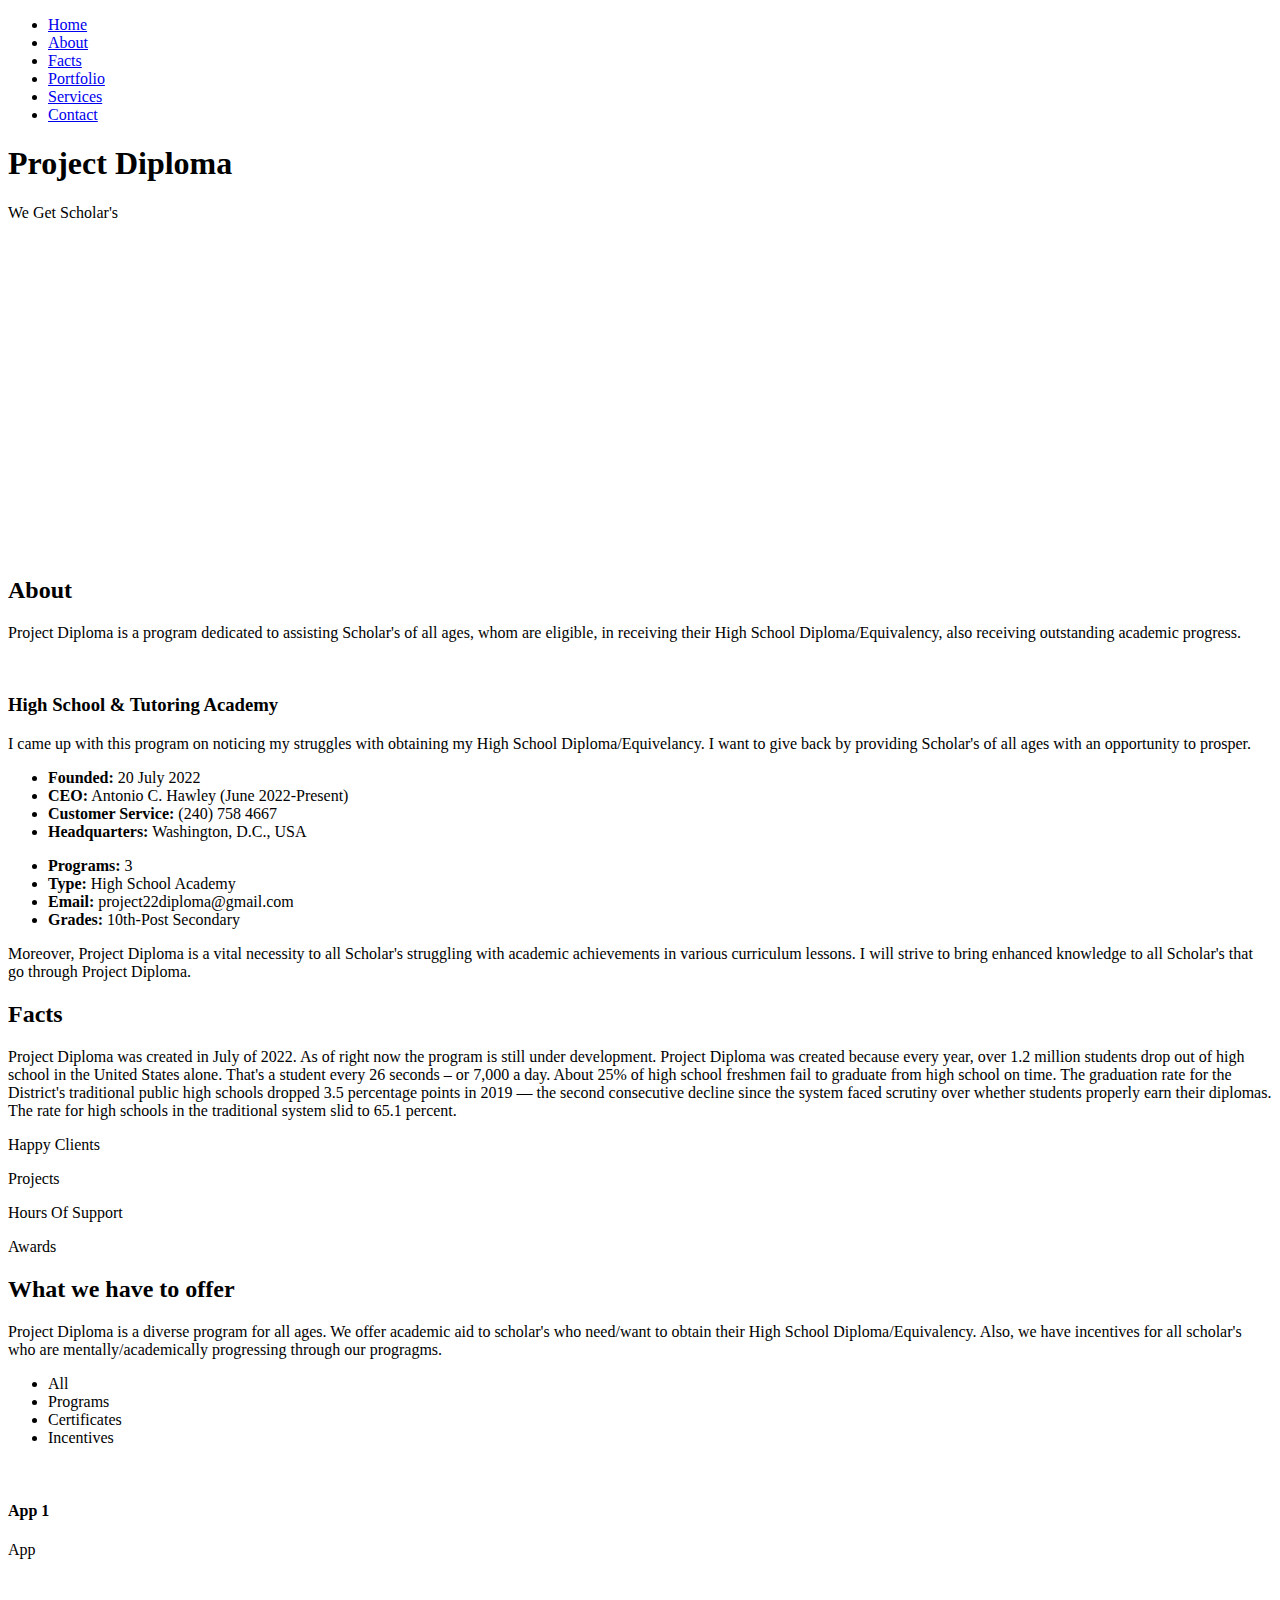
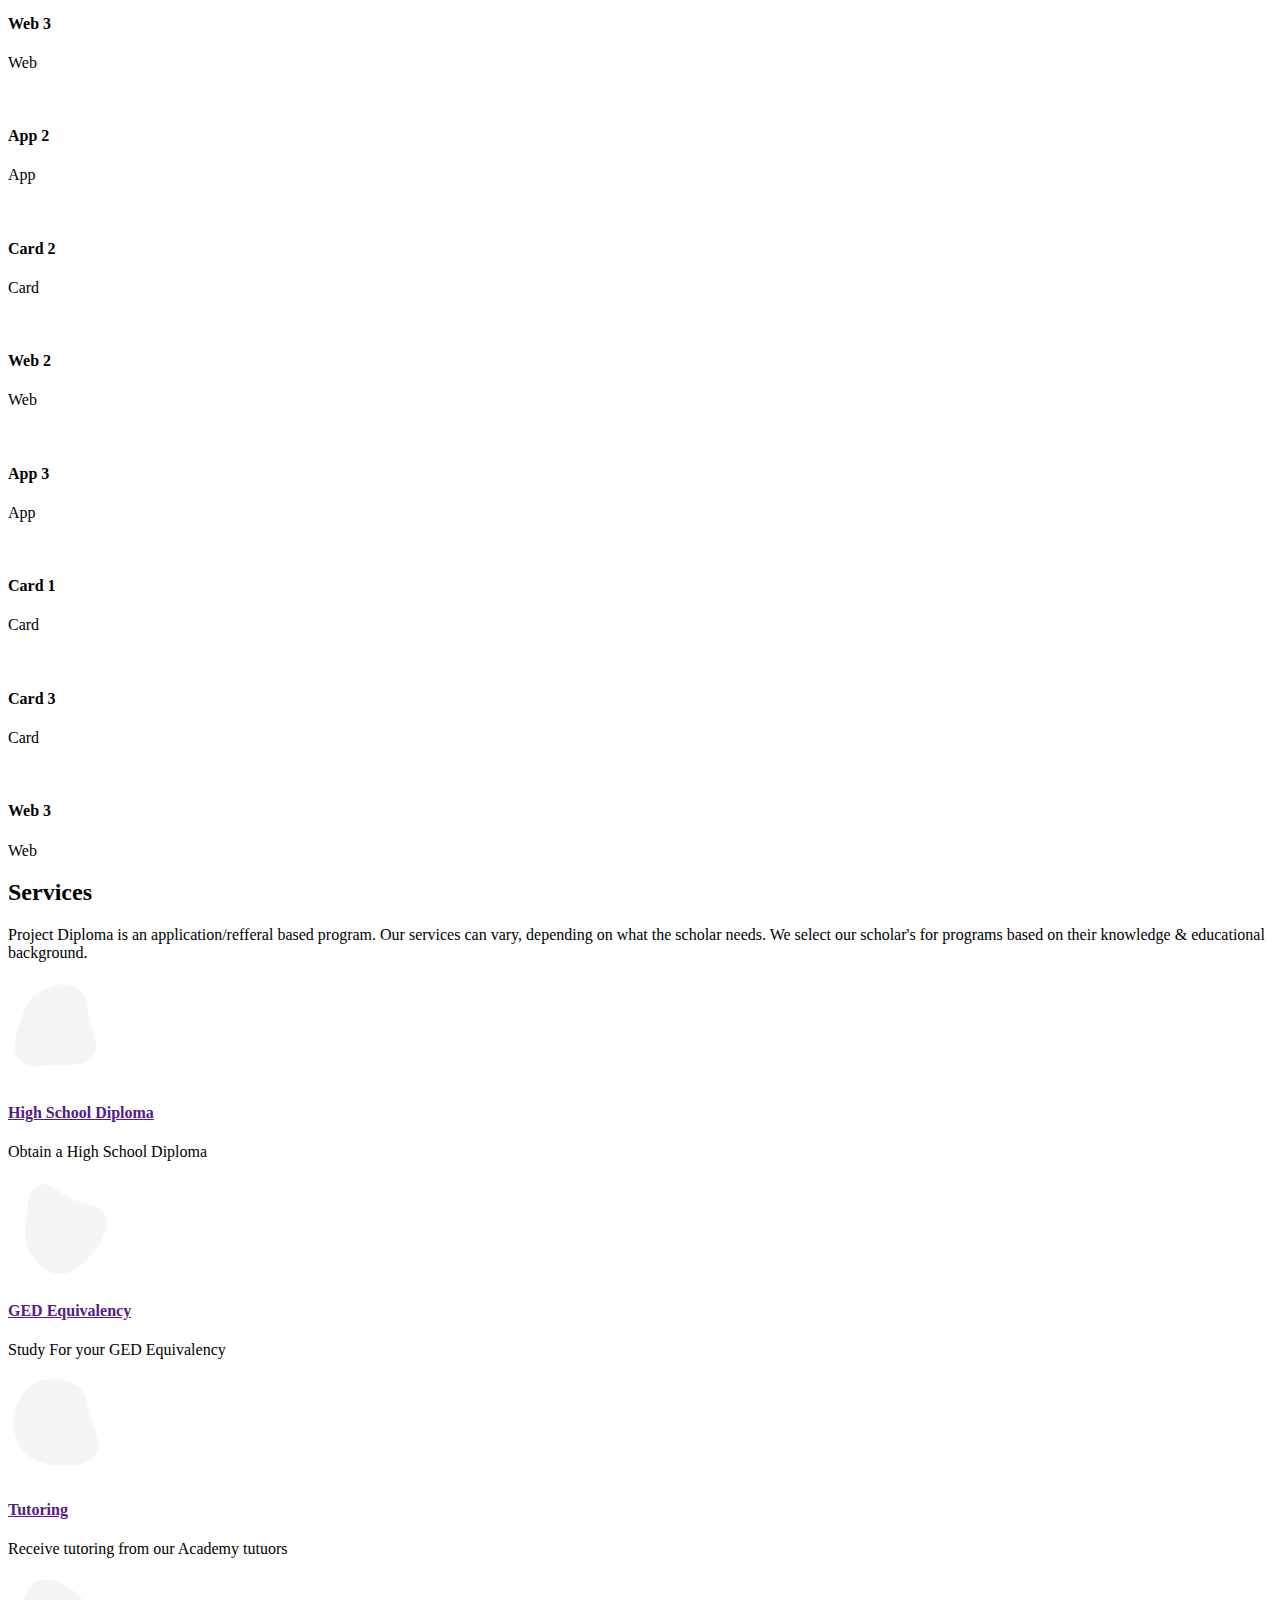
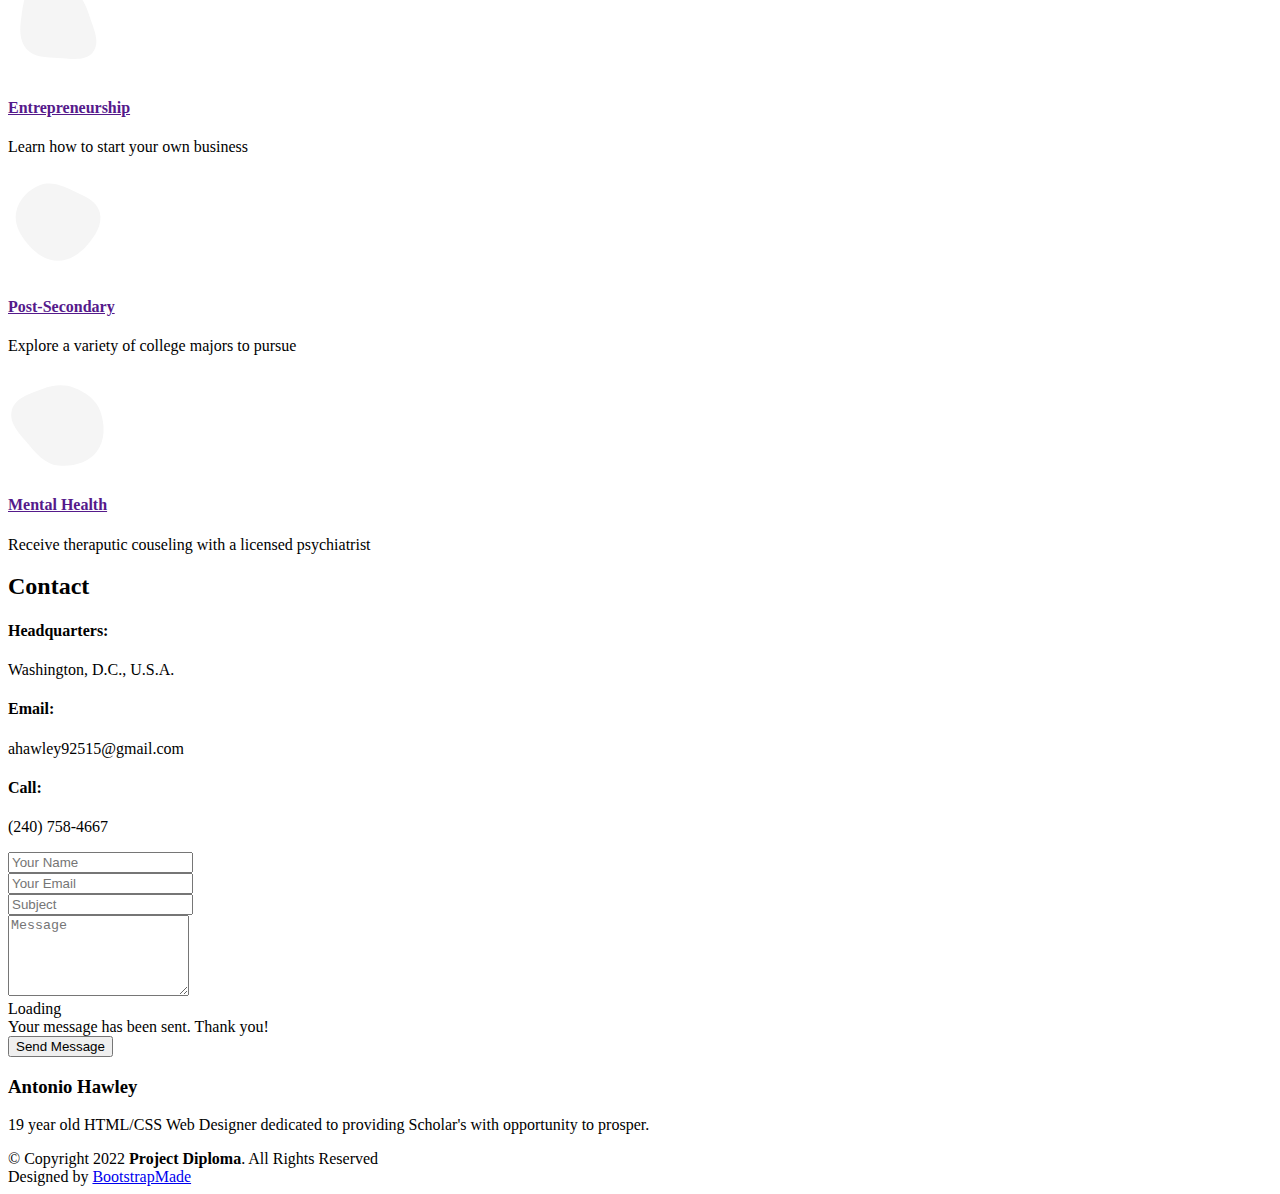
==== index.html @ 816bb4ca "Add files via upload" ====
<!DOCTYPE html>
<html lang="en">

<head>
  <meta charset="utf-8">
  <meta content="width=device-width, initial-scale=1.0" name="viewport">

  <title>Project Diploma</title>
  <meta content="" name="description">
  <meta content="" name="keywords">

  <!-- Favicons -->
  <link href="assets/img/favicon.png" rel="icon">
  <link href="assets/img/apple-touch-icon.png" rel="apple-touch-icon">

  <!-- Google Fonts -->
  <link href="https://fonts.googleapis.com/css?family=Open+Sans:300,300i,400,400i,600,600i,700,700i|Raleway:300,300i,400,400i,500,500i,600,600i,700,700i|Poppins:300,300i,400,400i,500,500i,600,600i,700,700i" rel="stylesheet">

  <!-- Vendor CSS Files -->
  <link href="assets/vendor/aos/aos.css" rel="stylesheet">
  <link href="assets/vendor/bootstrap/css/bootstrap.min.css" rel="stylesheet">
  <link href="assets/vendor/bootstrap-icons/bootstrap-icons.css" rel="stylesheet">
  <link href="assets/vendor/boxicons/css/boxicons.min.css" rel="stylesheet">
  <link href="assets/vendor/glightbox/css/glightbox.min.css" rel="stylesheet">
  <link href="assets/vendor/swiper/swiper-bundle.min.css" rel="stylesheet">

  <!-- Template Main CSS File -->
  <link href="assets/css/style.css" rel="stylesheet">

  <!-- =======================================================
  * Template Name: MyResume - v4.8.1
  * Template URL: https://bootstrapmade.com/free-html-bootstrap-template-my-resume/
  * Author: BootstrapMade.com
  * License: https://bootstrapmade.com/license/
  ======================================================== -->
</head>

<body>

  <!-- ======= Mobile nav toggle button ======= -->
  <!-- <button type="button" class="mobile-nav-toggle d-xl-none"><i class="bi bi-list mobile-nav-toggle"></i></button> -->
  <i class="bi bi-list mobile-nav-toggle d-xl-none"></i>
  <!-- ======= Header ======= -->
  <header id="header" class="d-flex flex-column justify-content-center">

    <nav id="navbar" class="navbar nav-menu">
      <ul>
        <li><a href="#hero" class="nav-link scrollto active"><i class="bx bx-home"></i> <span>Home</span></a></li>
        <li><a href="#about" class="nav-link scrollto"><i class="bx bx-user"></i> <span>About</span></a></li>
        <li><a href="#facts" class="nav-link scrollto"><i class="bx bx-file-blank"></i> <span>Facts</span></a></li>
        <li><a href="#portfolio" class="nav-link scrollto"><i class="bx bx-book-content"></i> <span>Portfolio</span></a></li>
        <li><a href="#services" class="nav-link scrollto"><i class="bx bx-server"></i> <span>Services</span></a></li>
        <li><a href="#contact" class="nav-link scrollto"><i class="bx bx-envelope"></i> <span>Contact</span></a></li>
      </ul>
    </nav><!-- .nav-menu -->
    

  </header><!-- End Header -->

  <!-- ======= Hero Section ======= -->
  <section id="hero" class="d-flex flex-column justify-content-center">
    <div class="container" data-aos="zoom-in" data-aos-delay="100">
      <h1>Project Diploma</h1>
      <p>We Get Scholar's <span class="typed" data-typed-items="Honors Roll, High School Diploma's, GED's"></span></p>
      <div class="social-links">
        <a href="#" class="twitter"><i class="bx bxl-twitter"></i></a>
        <a href="#" class="facebook"><i class="bx bxl-facebook"></i></a>
        <a href="#" class="instagram"><i class="bx bxl-instagram"></i></a>
        <a href="#" class="google-plus"><i class="bx bxl-skype"></i></a>
        <a href="#" class="linkedin"><i class="bx bxl-linkedin"></i></a>
      </div>
      <div>
        <iframe width="560" height="315" src="https://www.youtube.com/embed/Nue5WWVXMPw" title="YouTube video player" frameborder="0" allow="accelerometer; autoplay; clipboard-write; encrypted-media; gyroscope; picture-in-picture" allowfullscreen></iframe>
      </div>
    </div>
  </section><!-- End Hero -->

  <main id="main">

    <!-- ======= About Section ======= -->
    <section id="about" class="about">
      <div class="container" data-aos="fade-up">

        <div class="section-title">
          <h2>About</h2>
          <p>Project Diploma is a program dedicated to assisting Scholar's of all ages, whom are eligible, in receiving their High School Diploma/Equivalency, also receiving outstanding academic progress. </p>
        </div>

        <div class="row">
          <div class="col-lg-4">
            <img src="assets/img/Project.png" class="img-fluid" alt="">
          </div>
          <div class="col-lg-8 pt-4 pt-lg-0 content">
            <h3>High School &amp; Tutoring Academy</h3>
            <p class="fst-italic">
              I came up with this program on noticing my struggles with obtaining my High School Diploma/Equivelancy. I want to give back by providing Scholar's of all ages with an opportunity to prosper.
            </p>
            <div class="row">
              <div class="col-lg-6">
                <ul>
                  <li><i class="bi bi-chevron-right"></i> <strong>Founded:</strong> <span>20 July 2022</span></li>
                  <li><i class="bi bi-chevron-right"></i> <strong>CEO:</strong> <span>Antonio C. Hawley (June 2022-Present)</span></li>
                  <li><i class="bi bi-chevron-right"></i> <strong>Customer Service:</strong> <span>(240) 758 4667</span></li>
                  <li><i class="bi bi-chevron-right"></i> <strong>Headquarters:</strong> <span>Washington, D.C., USA</span></li>
                </ul>
              </div>
              <div class="col-lg-6">
                <ul>
                  <li><i class="bi bi-chevron-right"></i> <strong>Programs:</strong> <span>3</span></li>
                  <li><i class="bi bi-chevron-right"></i> <strong>Type:</strong> <span>High School Academy</span></li>
                  <li><i class="bi bi-chevron-right"></i> <strong>Email:</strong> <span>project22diploma@gmail.com</span></li>
                  <li><i class="bi bi-chevron-right"></i> <strong>Grades:</strong> <span>10th-Post Secondary</span></li>
                </ul>
              </div>
            </div>
            <p>
              Moreover, Project Diploma is a vital necessity to all Scholar's struggling with academic achievements in various curriculum lessons. I will strive to bring enhanced knowledge to all Scholar's that go through Project Diploma.
            </p>
          </div>
        </div>

      </div>
    </section><!-- End About Section -->

    <!-- ======= Facts Section ======= -->
    <section id="facts" class="facts">
      <div class="container" data-aos="fade-up">

        <div class="section-title">
          <h2>Facts</h2>
          <p>Project Diploma was created in July of 2022. As of right now the program is still under development. Project Diploma was created because every year, over 1.2 million students drop out of high school in the United States alone. That's a student every 26 seconds – or 7,000 a day. About 25% of high school freshmen fail to graduate from high school on time. The graduation rate for the District's traditional public high schools dropped 3.5 percentage points in 2019 — the second consecutive decline since the system faced scrutiny over whether students properly earn their diplomas. The rate for high schools in the traditional system slid to 65.1 percent.</p>
        </div>

        <div class="row">

          <div class="col-lg-3 col-md-6">
            <div class="count-box">
              <i class="bi bi-emoji-smile"></i>
              <span data-purecounter-start="0" data-purecounter-end="50" data-purecounter-duration="1" class="purecounter"></span>
              <p>Happy Clients</p>
            </div>
          </div>

          <div class="col-lg-3 col-md-6 mt-5 mt-md-0">
            <div class="count-box">
              <i class="bi bi-journal-richtext"></i>
              <span data-purecounter-start="0" data-purecounter-end="3" data-purecounter-duration="1" class="purecounter"></span>
              <p>Projects</p>
            </div>
          </div>

          <div class="col-lg-3 col-md-6 mt-5 mt-lg-0">
            <div class="count-box">
              <i class="bi bi-headset"></i>
              <span data-purecounter-start="0" data-purecounter-end="250" data-purecounter-duration="1" class="purecounter"></span>
              <p>Hours Of Support</p>
            </div>
          </div>

          <div class="col-lg-3 col-md-6 mt-5 mt-lg-0">
            <div class="count-box">
              <i class="bi bi-award"></i>
              <span data-purecounter-start="0" data-purecounter-end="0" data-purecounter-duration="1" class="purecounter"></span>
              <p>Awards</p>
            </div>
          </div>

        </div>

      </div>
    </section><!-- End Facts Section -->





    <!-- ======= Portfolio Section ======= -->
    <section id="portfolio" class="portfolio section-bg">
      <div class="container" data-aos="fade-up">

        <div class="section-title">
          <h2>What we have to offer</h2>
          <p>Project Diploma is a diverse program for all ages. We offer academic aid to scholar's who need/want to obtain their High School Diploma/Equivalency. Also, we have incentives for all scholar's who are mentally/academically progressing through our progragms.</p>
        </div>

        <div class="row">
          <div class="col-lg-12 d-flex justify-content-center" data-aos="fade-up" data-aos-delay="100">
            <ul id="portfolio-flters">
              <li data-filter="*" class="filter-active">All</li>
              <li data-filter=".filter-app">Programs</li>
              <li data-filter=".filter-card">Certificates</li>
              <li data-filter=".filter-web">Incentives</li>
            </ul>
          </div>
        </div>

        <div class="row portfolio-container" data-aos="fade-up" data-aos-delay="200">

          <div class="col-lg-4 col-md-6 portfolio-item filter-app">
            <div class="portfolio-wrap">
              <img src="assets/img/portfolio/Diverse.jpg" class="img-fluid" alt="">
              <div class="portfolio-info">
                <h4>App 1</h4>
                <p>App</p>
                <div class="portfolio-links">
                  <a href="assets/img/portfolio/Diverse.jpg" data-gallery="portfolioGallery" class="portfolio-lightbox" title="App 1"><i class="bx bx-plus"></i></a>
                  <a href="portfolio-details.html" class="portfolio-details-lightbox" data-glightbox="type: external" title="Portfolio Details"><i class="bx bx-link"></i></a>
                </div>
              </div>
            </div>
          </div>

          <div class="col-lg-4 col-md-6 portfolio-item filter-web">
            <div class="portfolio-wrap">
              <img src="assets/img/portfolio/Movie.jpg" class="img-fluid" alt="">
              <div class="portfolio-info">
                <h4>Web 3</h4>
                <p>Web</p>
                <div class="portfolio-links">
                  <a href="assets/img/portfolio/Movie.jpg" data-gallery="portfolioGallery" class="portfolio-lightbox" title="Web 3"><i class="bx bx-plus"></i></a>
                  <a href="portfolio-details.html" class="portfolio-details-lightbox" data-glightbox="type: external" title="Portfolio Details"><i class="bx bx-link"></i></a>
                </div>
              </div>
            </div>
          </div>

          <div class="col-lg-4 col-md-6 portfolio-item filter-app">
            <div class="portfolio-wrap">
              <img src="assets/img/portfolio/images.jpg" class="img-fluid" alt="">
              <div class="portfolio-info">
                <h4>App 2</h4>
                <p>App</p>
                <div class="portfolio-links">
                  <a href="assets/img/portfolio/images.jpg" data-gallery="portfolioGallery" class="portfolio-lightbox" title="App 2"><i class="bx bx-plus"></i></a>
                  <a href="portfolio-details.html" class="portfolio-details-lightbox" data-glightbox="type: external" title="Portfolio Details"><i class="bx bx-link"></i></a>
                </div>
              </div>
            </div>
          </div>

          <div class="col-lg-4 col-md-6 portfolio-item filter-card">
            <div class="portfolio-wrap">
              <img src="assets/img/portfolio/Diploma.jpg" class="img-fluid" alt="">
              <div class="portfolio-info">
                <h4>Card 2</h4>
                <p>Card</p>
                <div class="portfolio-links">
                  <a href="assets/img/portfolio/Diploma.jpg" data-gallery="portfolioGallery" class="portfolio-lightbox" title="Card 2"><i class="bx bx-plus"></i></a>
                  <a href="portfolio-details.html" class="portfolio-details-lightbox" data-glightbox="type: external" title="Portfolio Details"><i class="bx bx-link"></i></a>
                </div>
              </div>
            </div>
          </div>

          <div class="col-lg-4 col-md-6 portfolio-item filter-web">
            <div class="portfolio-wrap">
              <img src="assets/img/portfolio/Aquarium.jpg" class="img-fluid" alt="">
              <div class="portfolio-info">
                <h4>Web 2</h4>
                <p>Web</p>
                <div class="portfolio-links">
                  <a href="assets/img/portfolio/Aquarium.jpg" data-gallery="portfolioGallery" class="portfolio-lightbox" title="Web 2"><i class="bx bx-plus"></i></a>
                  <a href="portfolio-details.html" class="portfolio-details-lightbox" data-glightbox="type: external" title="Portfolio Details"><i class="bx bx-link"></i></a>
                </div>
              </div>
            </div>
          </div>

          <div class="col-lg-4 col-md-6 portfolio-item filter-app">
            <div class="portfolio-wrap">
              <img src="assets/img/portfolio/Class.jpg" class="img-fluid" alt="">
              <div class="portfolio-info">
                <h4>App 3</h4>
                <p>App</p>
                <div class="portfolio-links">
                  <a href="assets/img/portfolio/Class.jpg" data-gallery="portfolioGallery" class="portfolio-lightbox" title="App 3"><i class="bx bx-plus"></i></a>
                  <a href="portfolio-details.html" class="portfolio-details-lightbox" data-glightbox="type: external" title="Portfolio Details"><i class="bx bx-link"></i></a>
                </div>
              </div>
            </div>
          </div>

          <div class="col-lg-4 col-md-6 portfolio-item filter-card">
            <div class="portfolio-wrap">
              <img src="assets/img/portfolio/Certificate.webp" class="img-fluid" alt="">
              <div class="portfolio-info">
                <h4>Card 1</h4>
                <p>Card</p>
                <div class="portfolio-links">
                  <a href="assets/img/portfolio/Certificate.webp" data-gallery="portfolioGallery" class="portfolio-lightbox" title="Card 1"><i class="bx bx-plus"></i></a>
                  <a href="portfolio-details.html" class="portfolio-details-lightbox" data-glightbox="type: external" title="Portfolio Details"><i class="bx bx-link"></i></a>
                </div>
              </div>
            </div>
          </div>

          <div class="col-lg-4 col-md-6 portfolio-item filter-card">
            <div class="portfolio-wrap">
              <img src="assets/img/portfolio/Honors.jpg" class="img-fluid" alt="">
              <div class="portfolio-info">
                <h4>Card 3</h4>
                <p>Card</p>
                <div class="portfolio-links">
                  <a href="assets/img/portfolio/Honors.jpg" data-gallery="portfolioGallery" class="portfolio-lightbox" title="Card 3"><i class="bx bx-plus"></i></a>
                  <a href="portfolio-details.html" class="portfolio-details-lightbox" data-glightbox="type: external" title="Portfolio Details"><i class="bx bx-link"></i></a>
                </div>
              </div>
            </div>
          </div>

          <div class="col-lg-4 col-md-6 portfolio-item filter-web">
            <div class="portfolio-wrap">
              <img src="assets/img/portfolio/Sixflags.jpg" class="img-fluid" alt="">
              <div class="portfolio-info">
                <h4>Web 3</h4>
                <p>Web</p>
                <div class="portfolio-links">
                  <a href="assets/img/portfolio/Sixflags.jpg" data-gallery="portfolioGallery" class="portfolio-lightbox" title="Web 3"><i class="bx bx-plus"></i></a>
                  <a href="portfolio-details.html" class="portfolio-details-lightbox" data-glightbox="type: external" title="Portfolio Details"><i class="bx bx-link"></i></a>
                </div>
              </div>
            </div>
          </div>

        </div>

      </div>
    </section><!-- End Portfolio Section -->

    <!-- ======= Services Section ======= -->
    <section id="services" class="services">
      <div class="container" data-aos="fade-up">

        <div class="section-title">
          <h2>Services</h2>
          <p>Project Diploma is an application/refferal based program. Our services can vary, depending on what the scholar needs. We select our scholar's for programs based on their knowledge & educational background. </p>
        </div>

        <div class="row">

          <div class="col-lg-4 col-md-6 d-flex align-items-stretch" data-aos="zoom-in" data-aos-delay="100">
            <div class="icon-box iconbox-blue">
              <div class="icon">
                <svg width="100" height="100" viewBox="0 0 600 600" xmlns="http://www.w3.org/2000/svg">
                  <path stroke="none" stroke-width="0" fill="#f5f5f5" d="M300,521.0016835830174C376.1290562159157,517.8887921683347,466.0731472004068,529.7835943286574,510.70327084640275,468.03025145048787C554.3714126377745,407.6079735673963,508.03601936045806,328.9844924480964,491.2728898941984,256.3432110539036C474.5976632858925,184.082847569629,479.9380746630129,96.60480741107993,416.23090153303,58.64404602377083C348.86323505073057,18.502131276798302,261.93793281208167,40.57373210992963,193.5410806939664,78.93577620505333C130.42746243093433,114.334589627462,98.30271207620316,179.96522072025542,76.75703585869454,249.04625023123273C51.97151888228291,328.5150500222984,13.704378332031375,421.85034740162234,66.52175969318436,486.19268352777647C119.04800174914682,550.1803526380478,217.28368757567262,524.383925680826,300,521.0016835830174"></path>
                </svg>
                <i class="bx bxl-dribbble"></i>
              </div>
              <h4><a href="">High School Diploma</a></h4>
              <p>Obtain a High School Diploma</p>
            </div>
          </div>

          <div class="col-lg-4 col-md-6 d-flex align-items-stretch mt-4 mt-md-0" data-aos="zoom-in" data-aos-delay="200">
            <div class="icon-box iconbox-orange ">
              <div class="icon">
                <svg width="100" height="100" viewBox="0 0 600 600" xmlns="http://www.w3.org/2000/svg">
                  <path stroke="none" stroke-width="0" fill="#f5f5f5" d="M300,582.0697525312426C382.5290701553225,586.8405444964366,449.9789794690241,525.3245884688669,502.5850820975895,461.55621195738473C556.606425686781,396.0723002908107,615.8543463187945,314.28637112970534,586.6730223649479,234.56875336149918C558.9533121215079,158.8439757836574,454.9685369536778,164.00468322053177,381.49747125262974,130.76875717737553C312.15926192815925,99.40240125094834,248.97055460311594,18.661163978235184,179.8680185752513,50.54337015887873C110.5421016452524,82.52863877960104,119.82277516462835,180.83849132639028,109.12597500060166,256.43424936330496C100.08760227029461,320.3096726198365,92.17705696193138,384.0621239912766,124.79988738764834,439.7174275375508C164.83382741302287,508.01625554203684,220.96474134820875,577.5009287672846,300,582.0697525312426"></path>
                </svg>
                <i class="bx bx-file"></i>
              </div>
              <h4><a href="">GED Equivalency</a></h4>
              <p>Study For your GED Equivalency</p>
            </div>
          </div>

          <div class="col-lg-4 col-md-6 d-flex align-items-stretch mt-4 mt-lg-0" data-aos="zoom-in" data-aos-delay="300">
            <div class="icon-box iconbox-pink">
              <div class="icon">
                <svg width="100" height="100" viewBox="0 0 600 600" xmlns="http://www.w3.org/2000/svg">
                  <path stroke="none" stroke-width="0" fill="#f5f5f5" d="M300,541.5067337569781C382.14930387511276,545.0595476570109,479.8736841581634,548.3450877840088,526.4010558755058,480.5488172755941C571.5218469581645,414.80211281144784,517.5187510058486,332.0715597781072,496.52539010469104,255.14436215662573C477.37192572678356,184.95920475031193,473.57363656557914,105.61284051026155,413.0603344069578,65.22779650032875C343.27470386102294,18.654635553484475,251.2091493199835,5.337323636656869,175.0934190732945,40.62881213300186C97.87086631185822,76.43348514350839,51.98124368387456,156.15599469081315,36.44837278890362,239.84606092416172C21.716077023791087,319.22268207091537,43.775223500013084,401.1760424656574,96.891909868211,461.97329694683043C147.22146801428983,519.5804099606455,223.5754009179313,538.201503339737,300,541.5067337569781"></path>
                </svg>
                <i class="bx bx-tachometer"></i>
              </div>
              <h4><a href="">Tutoring</a></h4>
              <p>Receive tutoring from our Academy tutuors</p>
            </div>
          </div>

          <div class="col-lg-4 col-md-6 d-flex align-items-stretch mt-4" data-aos="zoom-in" data-aos-delay="100">
            <div class="icon-box iconbox-yellow">
              <div class="icon">
                <svg width="100" height="100" viewBox="0 0 600 600" xmlns="http://www.w3.org/2000/svg">
                  <path stroke="none" stroke-width="0" fill="#f5f5f5" d="M300,503.46388370962813C374.79870501325706,506.71871716319447,464.8034551963731,527.1746412648533,510.4981551193396,467.86667711651364C555.9287308511215,408.9015244558933,512.6030010748507,327.5744911775523,490.211057578863,256.5855673507754C471.097692560561,195.9906835881958,447.69079081568157,138.11976852964426,395.19560036434837,102.3242989838813C329.3053358748298,57.3949838291264,248.02791733380457,8.279543830951368,175.87071277845988,42.242879143198664C103.41431057327972,76.34704239035025,93.79494320519305,170.9812938413882,81.28167332365135,250.07896920659033C70.17666984294237,320.27484674793965,64.84698225790005,396.69656628748305,111.28512138212992,450.4950937839243C156.20124167950087,502.5303643271138,231.32542653798444,500.4755392045468,300,503.46388370962813"></path>
                </svg>
                <i class="bx bx-layer"></i>
              </div>
              <h4><a href="">Entrepreneurship</a></h4>
              <p>Learn how to start your own business</p>
            </div>
          </div>

          <div class="col-lg-4 col-md-6 d-flex align-items-stretch mt-4" data-aos="zoom-in" data-aos-delay="200">
            <div class="icon-box iconbox-red">
              <div class="icon">
                <svg width="100" height="100" viewBox="0 0 600 600" xmlns="http://www.w3.org/2000/svg">
                  <path stroke="none" stroke-width="0" fill="#f5f5f5" d="M300,532.3542879108572C369.38199826031484,532.3153073249985,429.10787420159085,491.63046689027357,474.5244479745417,439.17860296908856C522.8885846962883,383.3225815378663,569.1668002868075,314.3205725914397,550.7432151929288,242.7694973846089C532.6665558377875,172.5657663291529,456.2379748765914,142.6223662098291,390.3689995646985,112.34683881706744C326.66090330228417,83.06452184765237,258.84405631176094,53.51806209861945,193.32584062364296,78.48882559362697C121.61183558270385,105.82097193414197,62.805066853699245,167.19869350419734,48.57481801355237,242.6138429142374C34.843463184063346,315.3850353017275,76.69343916112496,383.4422959591041,125.22947124332185,439.3748458443577C170.7312796277747,491.8107796887764,230.57421082200815,532.3932930995766,300,532.3542879108572"></path>
                </svg>
                <i class="bx bx-slideshow"></i>
              </div>
              <h4><a href="">Post-Secondary</a></h4>
              <p>Explore a variety of college majors to pursue </p>
            </div>
          </div>

          <div class="col-lg-4 col-md-6 d-flex align-items-stretch mt-4" data-aos="zoom-in" data-aos-delay="300">
            <div class="icon-box iconbox-teal">
              <div class="icon">
                <svg width="100" height="100" viewBox="0 0 600 600" xmlns="http://www.w3.org/2000/svg">
                  <path stroke="none" stroke-width="0" fill="#f5f5f5" d="M300,566.797414625762C385.7384707136149,576.1784315230908,478.7894351017131,552.8928747891023,531.9192734346935,484.94944893311C584.6109503024035,417.5663521118492,582.489472248146,322.67544863468447,553.9536738515405,242.03673114598146C529.1557734026468,171.96086150256528,465.24506316201064,127.66468636344209,395.9583748389544,100.7403814666027C334.2173773831606,76.7482773500951,269.4350130405921,84.62216499799875,207.1952322260088,107.2889140133804C132.92018162631612,134.33871894543012,41.79353780512637,160.00259165414826,22.644507872594943,236.69541883565114C3.319112789854554,314.0945973066697,72.72355303640163,379.243833228382,124.04198916343866,440.3218312028393C172.9286146004772,498.5055451809895,224.45579914871206,558.5317968840102,300,566.797414625762"></path>
                </svg>
                <i class="bx bx-arch"></i>
              </div>
              <h4><a href="">Mental Health</a></h4>
              <p>Receive theraputic couseling with a licensed psychiatrist</p>
            </div>
          </div>

        </div>

      </div>
    </section><!-- End Services Section -->

    

    <!-- ======= Contact Section ======= -->
    <section id="contact" class="contact">
      <div class="container" data-aos="fade-up">

        <div class="section-title">
          <h2>Contact</h2>
        </div>

        <div class="row mt-1">

          <div class="col-lg-4">
            <div class="info">
              <div class="address">
                <i class="bi bi-geo-alt"></i>
                <h4>Headquarters:</h4>
                <p>Washington, D.C., U.S.A.</p>
              </div>

              <div class="email">
                <i class="bi bi-envelope"></i>
                <h4>Email:</h4>
                <p>ahawley92515@gmail.com</p>
              </div>

              <div class="phone">
                <i class="bi bi-phone"></i>
                <h4>Call:</h4>
                <p>(240) 758-4667</p>
              </div>

            </div>

          </div>

          <div class="col-lg-8 mt-5 mt-lg-0">

            <form action="forms/contact.php" method="post" role="form" class="php-email-form">
              <div class="row">
                <div class="col-md-6 form-group">
                  <input type="text" name="name" class="form-control" id="name" placeholder="Your Name" required>
                </div>
                <div class="col-md-6 form-group mt-3 mt-md-0">
                  <input type="email" class="form-control" name="email" id="email" placeholder="Your Email" required>
                </div>
              </div>
              <div class="form-group mt-3">
                <input type="text" class="form-control" name="subject" id="subject" placeholder="Subject" required>
              </div>
              <div class="form-group mt-3">
                <textarea class="form-control" name="message" rows="5" placeholder="Message" required></textarea>
              </div>
              <div class="my-3">
                <div class="loading">Loading</div>
                <div class="error-message"></div>
                <div class="sent-message">Your message has been sent. Thank you!</div>
              </div>
              <div class="text-center"><button type="submit">Send Message</button></div>
            </form>

          </div>

        </div>

      </div>
    </section><!-- End Contact Section -->

  </main><!-- End #main -->

  <!-- ======= Footer ======= -->
  <footer id="footer">
    <div class="container">
      <h3>Antonio Hawley</h3>
      <p>19 year old HTML/CSS Web Designer dedicated to providing Scholar's with opportunity to prosper.</p>
      <div class="social-links">
        <a href="" class="twitter"><i class="bx bxl-twitter"></i></a>
        <a href="#" class="facebook"><i class="bx bxl-facebook"></i></a>
        <a href="#" class="instagram"><i class="bx bxl-instagram"></i></a>
        <a href="#" class="google-plus"><i class="bx bxl-skype"></i></a>
        <a href="#" class="linkedin"><i class="bx bxl-linkedin"></i></a>
      </div>
      <div class="copyright">
        &copy; Copyright 2022 <strong><span>Project Diploma</span></strong>. All Rights Reserved
      </div>
      <div class="credits">
        <!-- All the links in the footer should remain intact. -->
        <!-- You can delete the links only if you purchased the pro version. -->
        <!-- Licensing information: [license-url] -->
        <!-- Purchase the pro version with working PHP/AJAX contact form: https://bootstrapmade.com/free-html-bootstrap-template-my-resume/ -->
        Designed by <a href="https://bootstrapmade.com/">BootstrapMade</a>
      </div>
    </div>
  </footer><!-- End Footer -->

  <div id="preloader"></div>
  <a href="#" class="back-to-top d-flex align-items-center justify-content-center"><i class="bi bi-arrow-up-short"></i></a>

  <!-- Vendor JS Files -->
  <script src="assets/vendor/purecounter/purecounter_vanilla.js"></script>
  <script src="assets/vendor/aos/aos.js"></script>
  <script src="assets/vendor/bootstrap/js/bootstrap.bundle.min.js"></script>
  <script src="assets/vendor/glightbox/js/glightbox.min.js"></script>
  <script src="assets/vendor/isotope-layout/isotope.pkgd.min.js"></script>
  <script src="assets/vendor/swiper/swiper-bundle.min.js"></script>
  <script src="assets/vendor/typed.js/typed.min.js"></script>
  <script src="assets/vendor/waypoints/noframework.waypoints.js"></script>
  <script src="assets/vendor/php-email-form/validate.js"></script>

  <!-- Template Main JS File -->
  <script src="assets/js/main.js"></script>

</body>

</html>
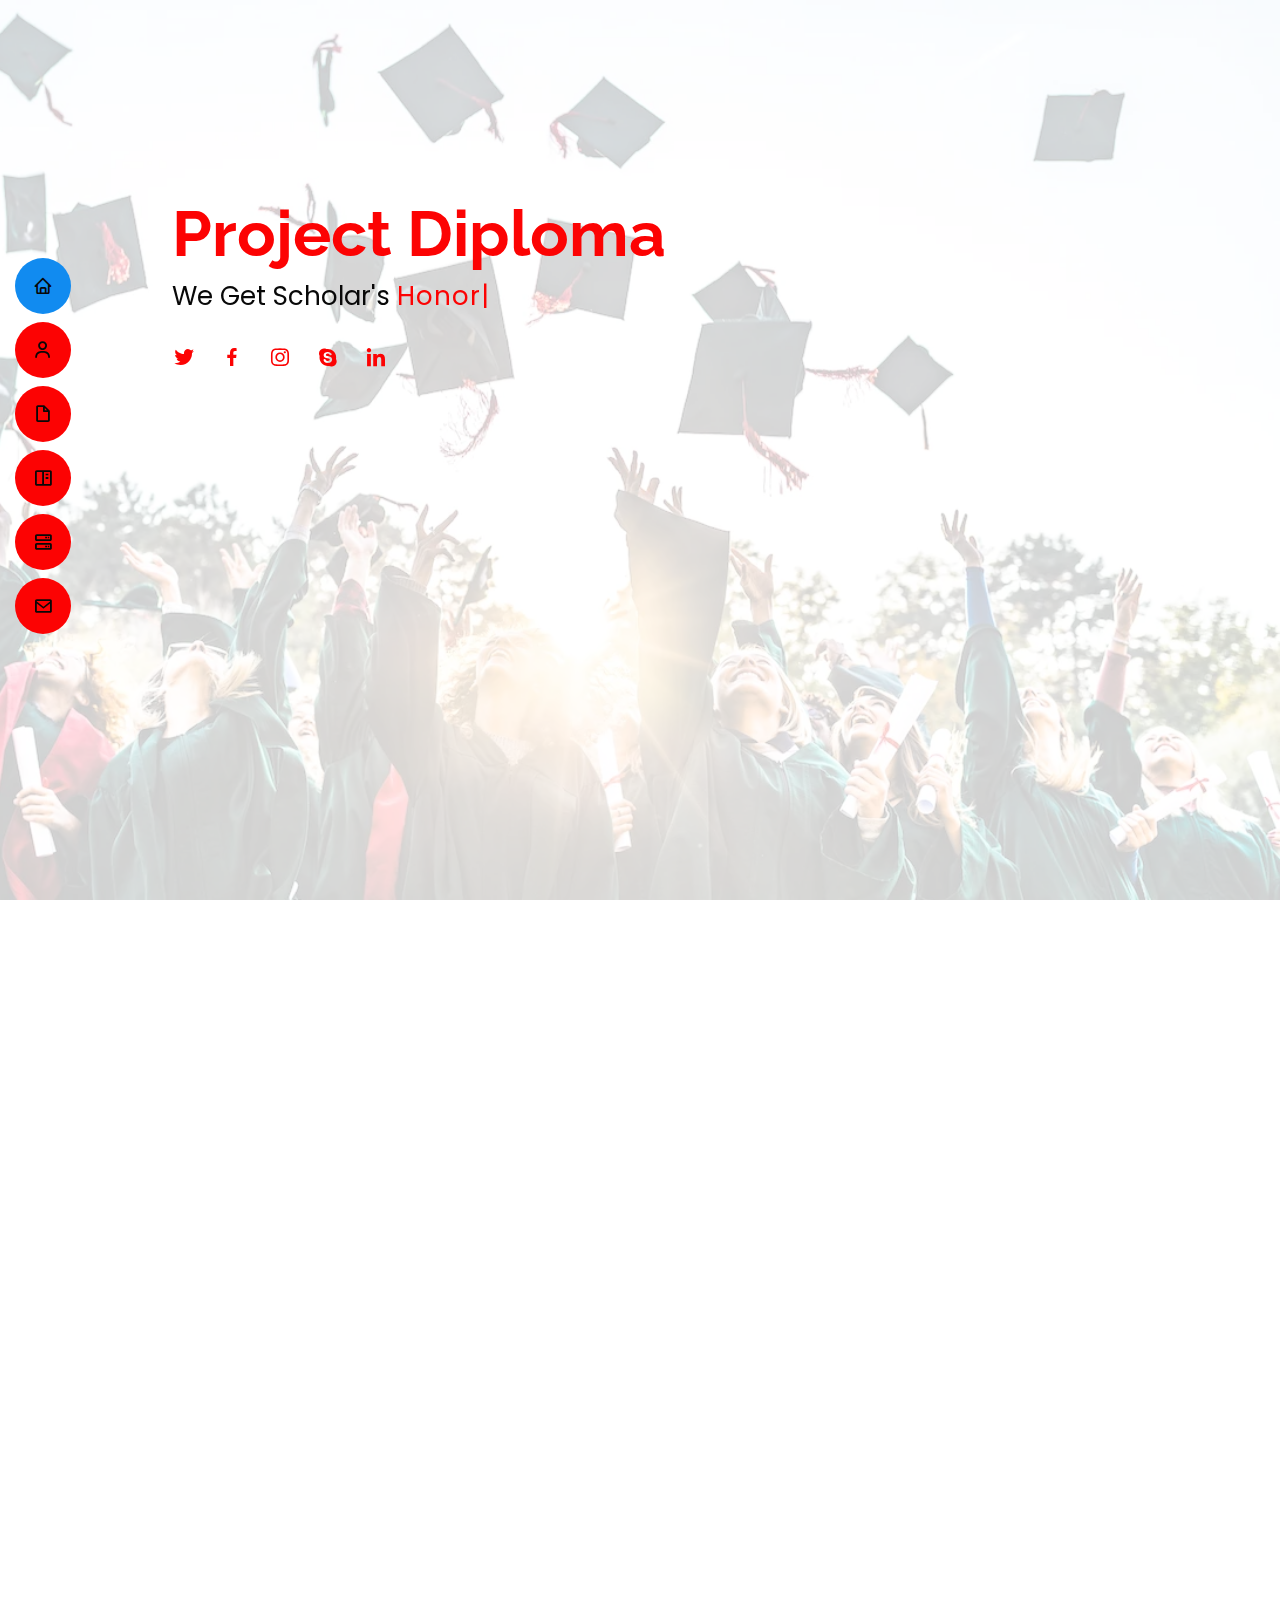
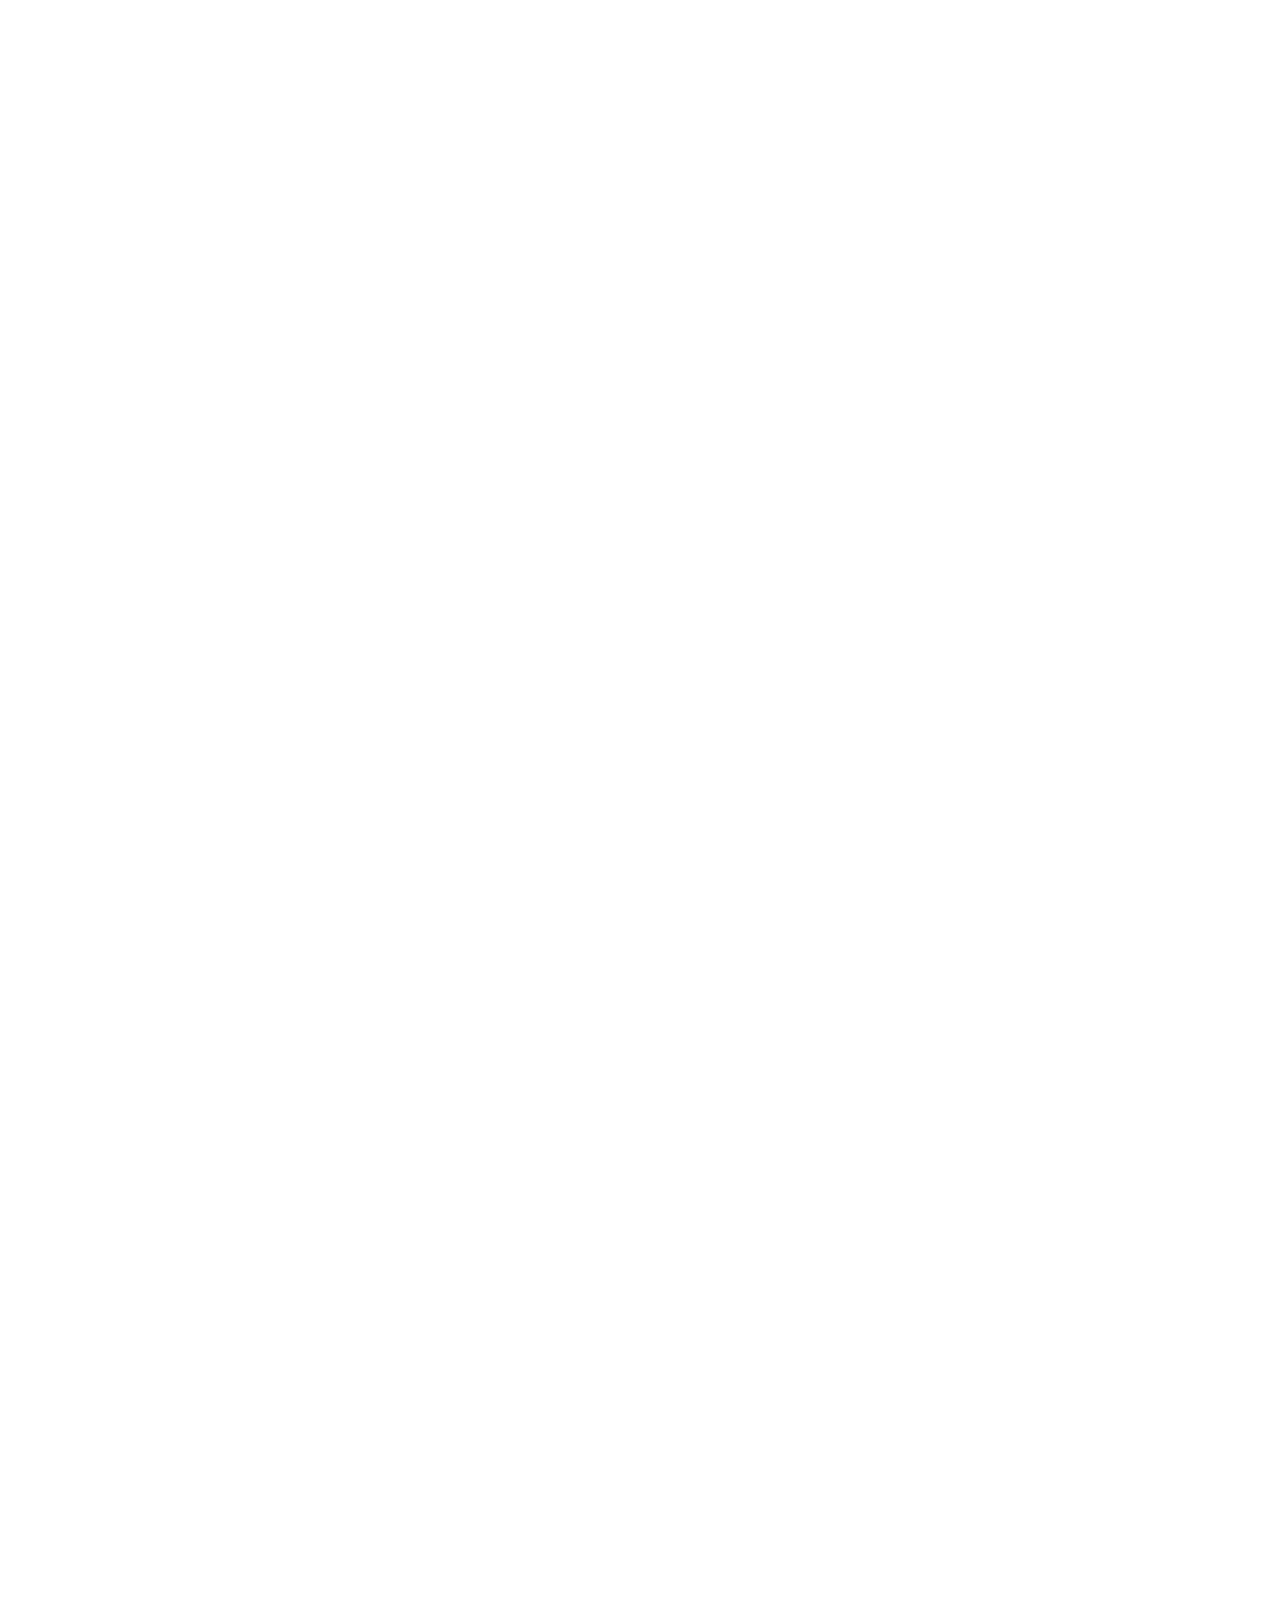
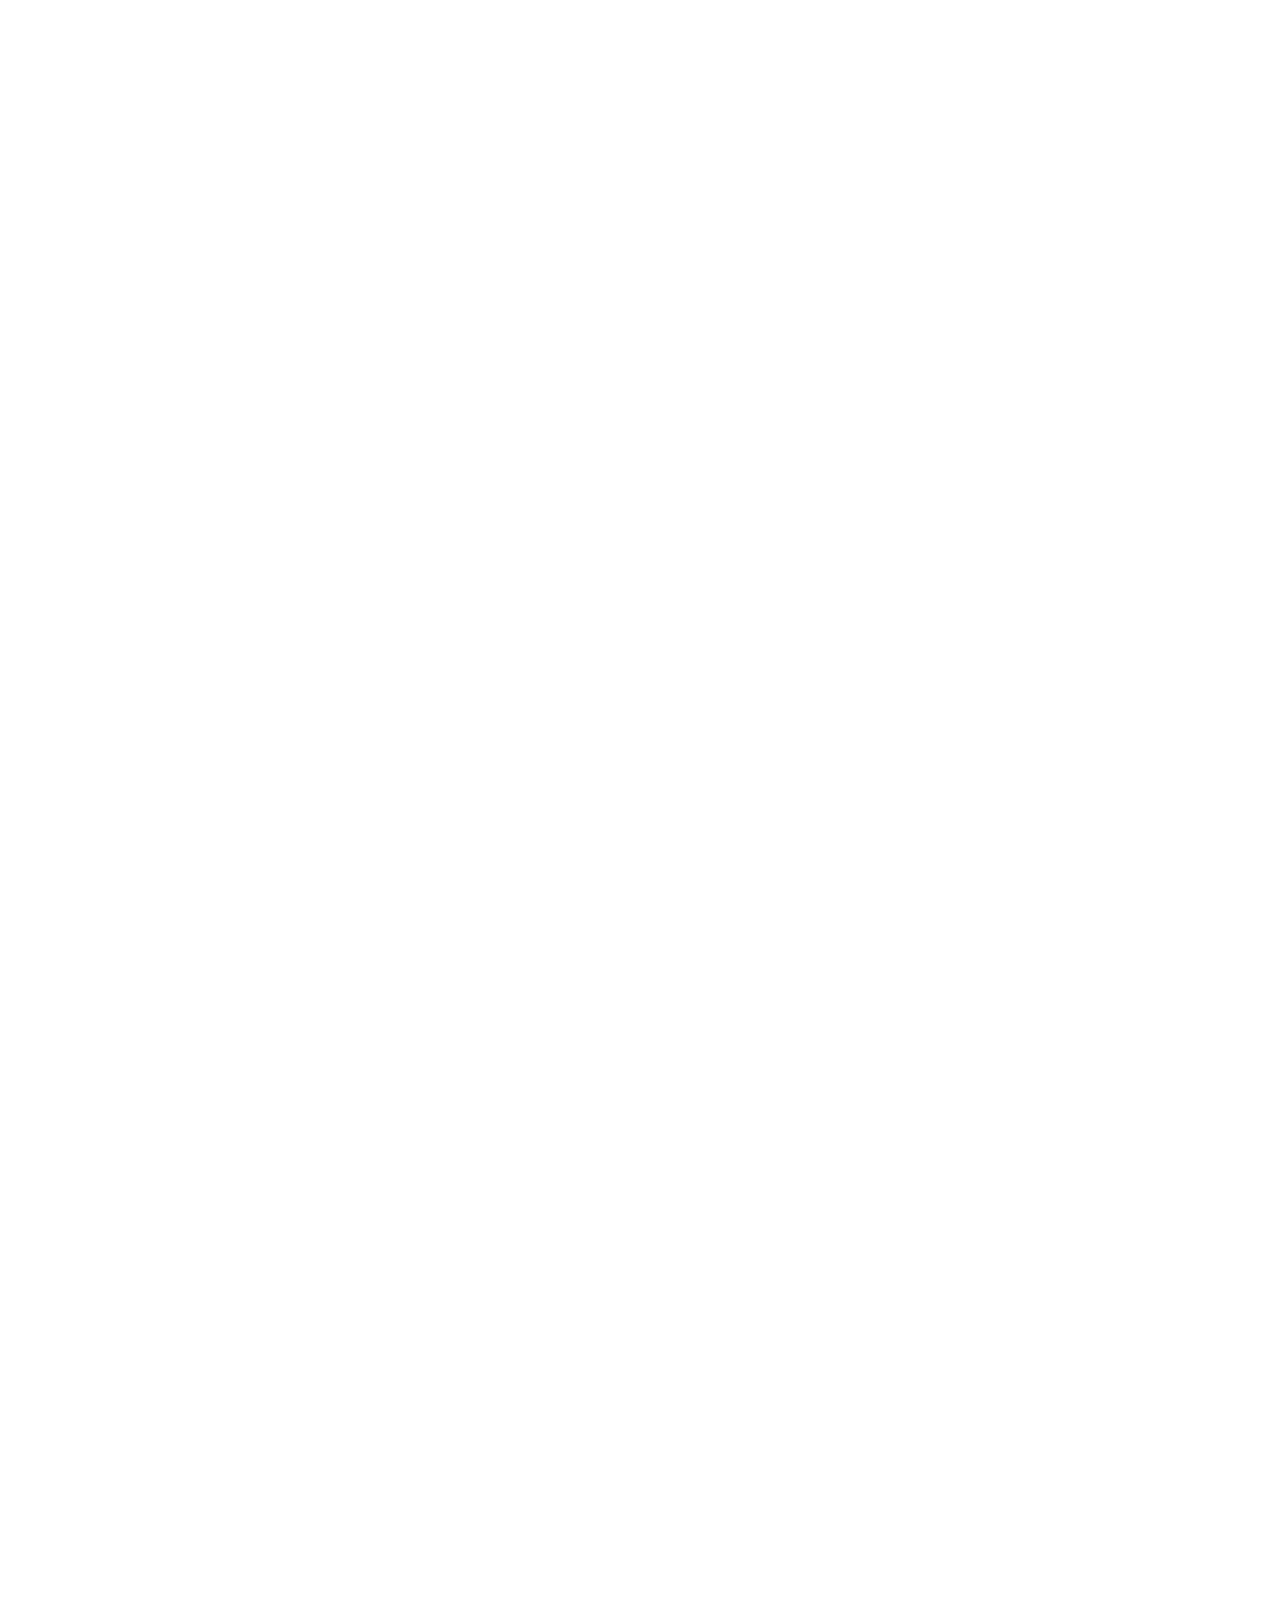
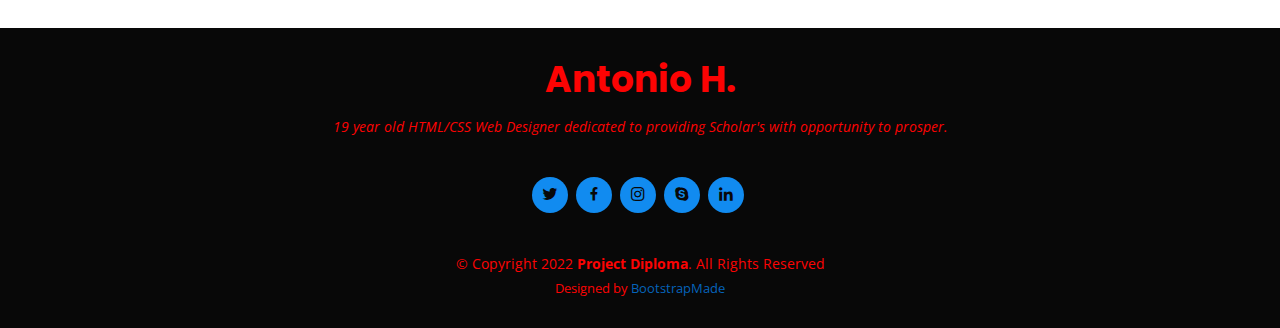
==== commit 56e81913: "Update index.html" ====
--- a/index.html
+++ b/index.html
@@ -99,14 +99,12 @@
               <div class="col-lg-6">
                 <ul>
                   <li><i class="bi bi-chevron-right"></i> <strong>Founded:</strong> <span>20 July 2022</span></li>
-                  <li><i class="bi bi-chevron-right"></i> <strong>CEO:</strong> <span>Antonio C. Hawley (June 2022-Present)</span></li>
-                  <li><i class="bi bi-chevron-right"></i> <strong>Customer Service:</strong> <span>(240) 758 4667</span></li>
+                  <li><i class="bi bi-chevron-right"></i> <strong>CEO:</strong> <span>Antonio H. (June 2022-Present)</span></li>
                   <li><i class="bi bi-chevron-right"></i> <strong>Headquarters:</strong> <span>Washington, D.C., USA</span></li>
                 </ul>
               </div>
               <div class="col-lg-6">
                 <ul>
-                  <li><i class="bi bi-chevron-right"></i> <strong>Programs:</strong> <span>3</span></li>
                   <li><i class="bi bi-chevron-right"></i> <strong>Type:</strong> <span>High School Academy</span></li>
                   <li><i class="bi bi-chevron-right"></i> <strong>Email:</strong> <span>project22diploma@gmail.com</span></li>
                   <li><i class="bi bi-chevron-right"></i> <strong>Grades:</strong> <span>10th-Post Secondary</span></li>
@@ -444,13 +442,7 @@
               <div class="email">
                 <i class="bi bi-envelope"></i>
                 <h4>Email:</h4>
-                <p>ahawley92515@gmail.com</p>
-              </div>
-
-              <div class="phone">
-                <i class="bi bi-phone"></i>
-                <h4>Call:</h4>
-                <p>(240) 758-4667</p>
+                <p>project22diploma@gmail.com</p>
               </div>
 
             </div>
@@ -494,7 +486,7 @@
   <!-- ======= Footer ======= -->
   <footer id="footer">
     <div class="container">
-      <h3>Antonio Hawley</h3>
+      <h3>Antonio H.</h3>
       <p>19 year old HTML/CSS Web Designer dedicated to providing Scholar's with opportunity to prosper.</p>
       <div class="social-links">
         <a href="" class="twitter"><i class="bx bxl-twitter"></i></a>
@@ -535,4 +527,4 @@
 
 </body>
 
-</html>+</html>
